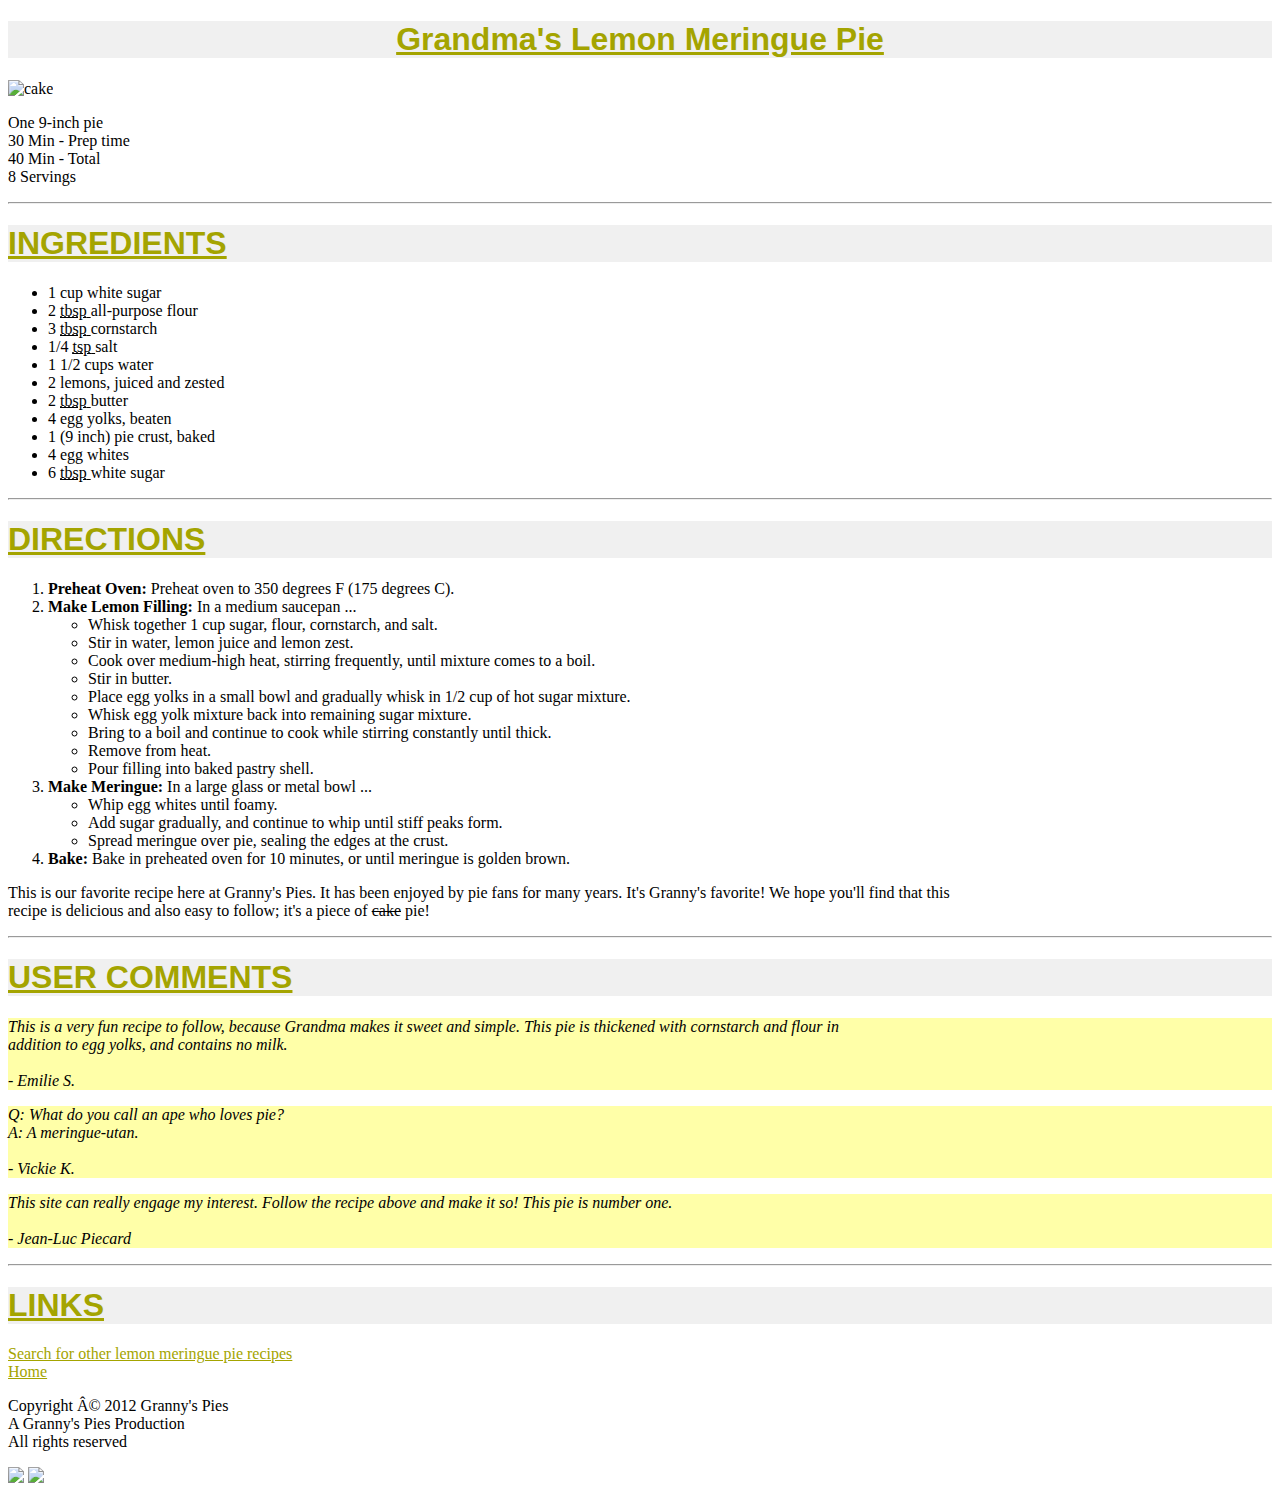
==== pie.html @ b0c8620a "Create pie.html" ====
<!DOCTYPE html>
<html lang="en">
<head>
    <meta charset="UTF-8">
    <meta http-equiv="X-UA-Compatible" content="IE=edge">
    <meta name="viewport" content="width=device-width, initial-scale=1.0">
    <title>Document</title>
    <link rel="stylesheet" href="recipe.css">
</head>
<body>
         <h1 id="firstHeading">Grandma's Lemon Meringue Pie </h1>
        <img src="./images/pie.jpg" alt="cake">
        <p>One 9-inch pie 
            <br> 30 Min - Prep time
            <br> 40 Min - Total
            <br> 8 Servings
        </p>
        <hr></hr>

        <h1 id="heading2"> INGREDIENTS</h1>
        <ul>
            <li>1 cup white sugar</li>
            <li>2 <span id="second"> <abbr title="tablespoons">tbsp</abbr> </span> all-purpose flour</li>
            <li>3  <span id="second"> <abbr title="tablespoons">tbsp</abbr> </span> cornstarch</li>
            <li>1/4  <span id="second"> <abbr title="teaspoon">tsp</abbr> </span>  salt</li>
            <li>1 1/2 cups water</li>
            <li>2 lemons, juiced and zested</li>
            <li>2 <span id="second"> <abbr title="tablespoons">tbsp</abbr> </span> butter</li>
            <li>4 egg yolks, beaten</li>
            <li>1 (9 inch) pie crust, baked</li>
            <li> 4 egg whites</li>
            <li> 6 <span id="second"> <abbr title="tablespoons">tbsp</abbr> </span> white sugar</li>
        </ul>

        <hr></hr>
        <h1 id="heading2"> DIRECTIONS</h1>
        <ol>
            <li> <span id="third">Preheat Oven:</span>  Preheat oven to 350 degrees F (175 degrees C).</li>
            <li> <span id="third">Make Lemon Filling:</span> In a medium saucepan ...
                <ul>
                    <li> Whisk together 1 cup sugar, flour, cornstarch, and salt.</li>
                    <li>Stir in water, lemon juice and lemon zest.</li>
                    <li>Cook over medium-high heat, stirring frequently, until mixture comes to a boil.</li>
                    <li>Stir in butter.</li>
                    <li>Place egg yolks in a small bowl and gradually whisk in 1/2 cup of hot sugar mixture.</li>
                    <li> Whisk egg yolk mixture back into remaining sugar mixture.</li>
                    <li>Bring to a boil and continue to cook while stirring constantly until thick.</li>
                    <li>Remove from heat.</li>
                    <li>Pour filling into baked pastry shell.</li>
                </ul>
            </li>
            <li> <span id="third">Make Meringue:</span> In a large glass or metal bowl ...
                <ul>
                    <li>Whip egg whites until foamy.</li>
                    <li>Add sugar gradually, and continue to whip until stiff peaks form.</li>
                    <li> Spread meringue over pie, sealing the edges at the crust.</li>
                </ul> 
               </li>
               <li><span id="third">Bake:</span> Bake in preheated oven for 10 minutes, or until meringue is golden brown.</li>

        </ol>
        <p>This is our favorite recipe here at Granny's Pies. It has been enjoyed by pie fans for many years. It's Granny's favorite! We hope you'll find that this <br>
             recipe is delicious and also easy to follow; it's a piece of <strike>cake</strike>  pie!</p>

             <hr>

 <h1 id="heading2"> USER COMMENTS</h1>

            <div id="comment">
                <p> This is a very fun recipe to follow, because Grandma makes it sweet and simple. This pie is thickened with cornstarch and flour in 
                    <br> addition to egg yolks, and contains no milk. <br>
                    <br>

                    - Emilie S.</p>
            </div>
            <div id="comment">
                <p>
                    Q: What do you call an ape who loves pie? <br>
                    A: A meringue-utan.
                    <br>
                    <br>
                    - Vickie K.
                </p>
            </div>
            <div id="comment">
                <p> This site can really engage my interest. Follow the recipe above and make it so! This pie is number one.
                        <br>
                        <br>
                    - Jean-Luc Piecard</p>
            </div>
            <hr>
            <h1 id="heading2">LINKS</h1>
            <a id="linkColor"  href="http://www.google.com/search?q=lemon+meringue+pie+recipe&start=10"> Search for other lemon meringue pie recipes <br> </a>
            <a id="linkColor"  href="pie.html">Home <br></a>
            <p>Copyright Â© 2012 Granny's Pies <br>
                    A Granny's Pies Production  <br>
                           All rights reserved  </p>
            <a href=" validate-html.php"> <img src="https://manalabs.org/img/w3c-html.png" /></a>
            <a href="validate-css.php"><img src="https://manalabs.org/img/w3c-html.png" /></a>
</body> 
</html>
---- recipe.css ----
#firstHeading{
    color: #a4a400;
    text-align: center;
  background-color: #F0F0F0;
  font-weight: 22pt;
 text-decoration: underline;
  font-family:'Trebuchet MS', 'Lucida Sans Unicode', 'Lucida Grande', 'Lucida Sans', Arial, sans-serif;
}
#heading2{
    color: #a4a400;
  background-color: #F0F0F0;
  font-weight: 22pt;
 text-decoration: underline;
  font-family:'Trebuchet MS', 'Lucida Sans Unicode', 'Lucida Grande', 'Lucida Sans', Arial, sans-serif;

}
#second{
    text-decoration: underline;
}
#third{
    font-weight: bold;
}
#comment{
    background-color: #FFFFA8;
    font-style: italic;
}
#linkColor{
    color: #a4a400;
}
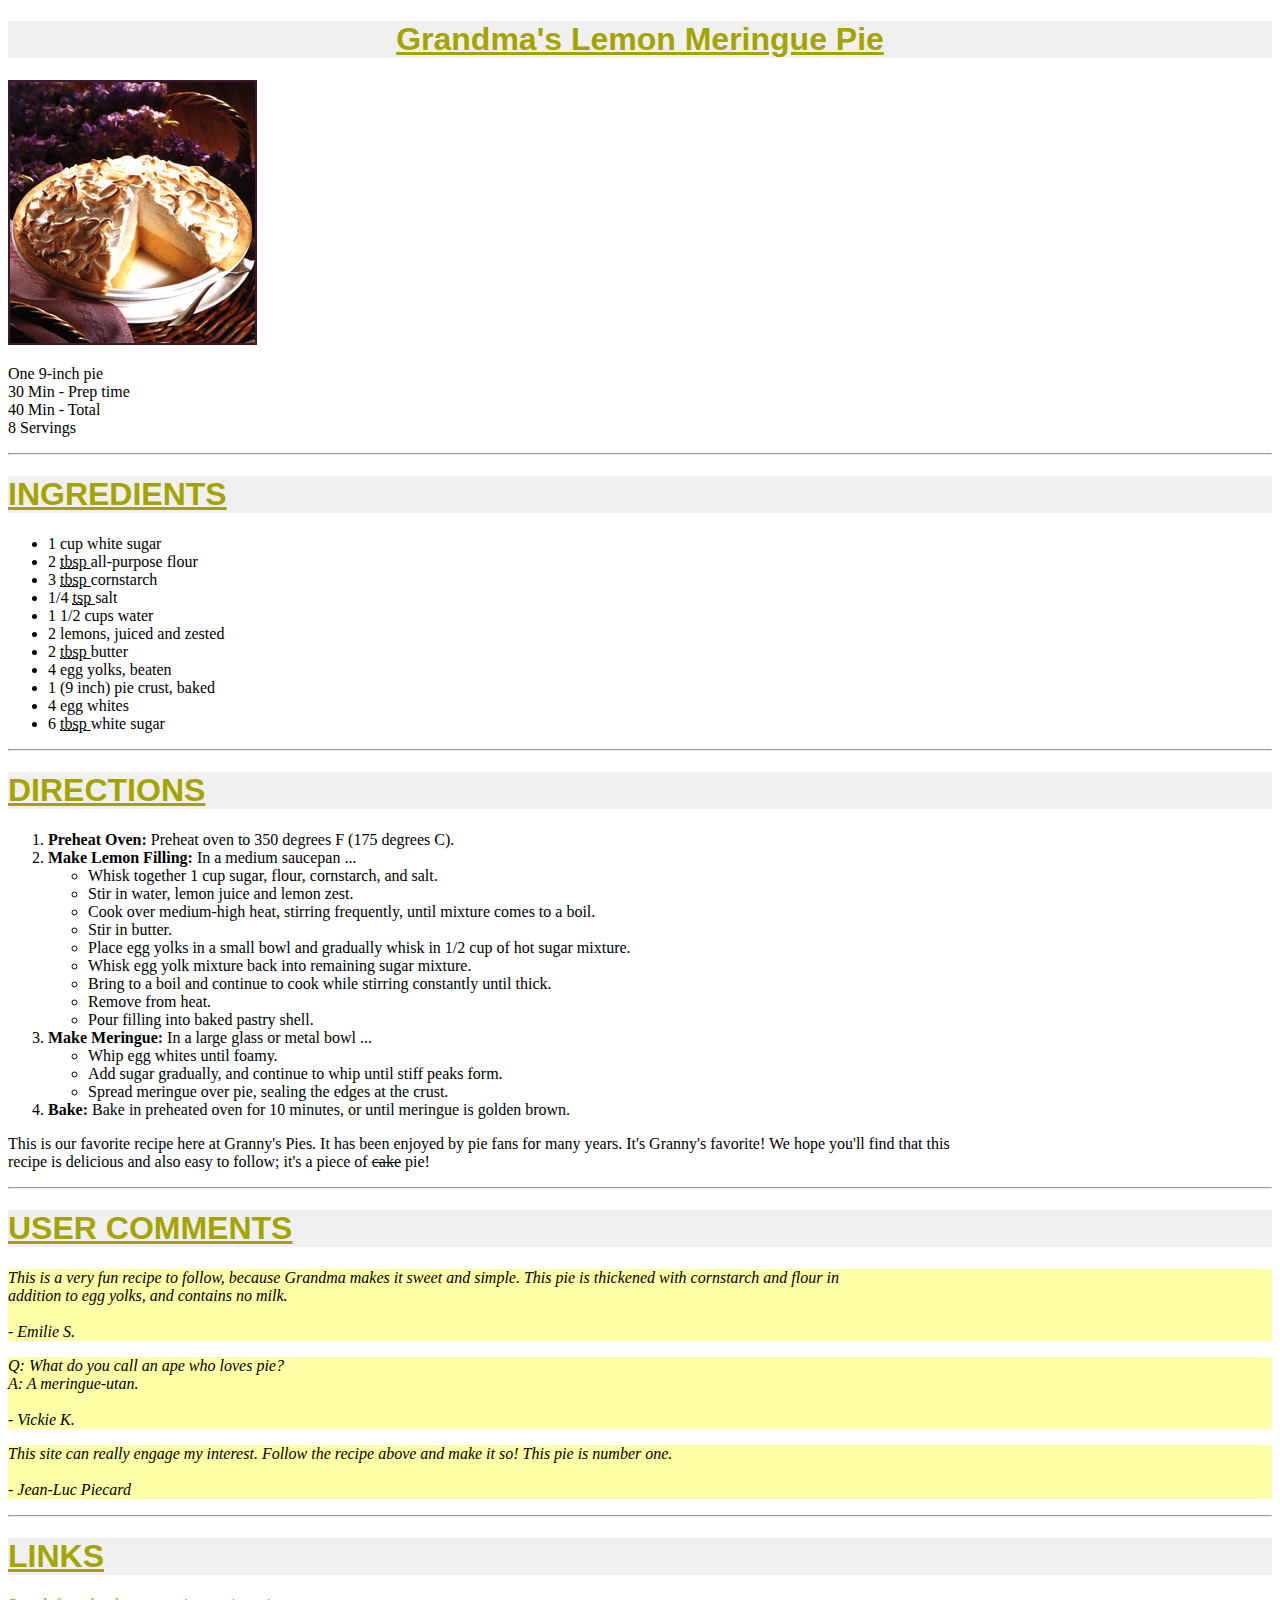
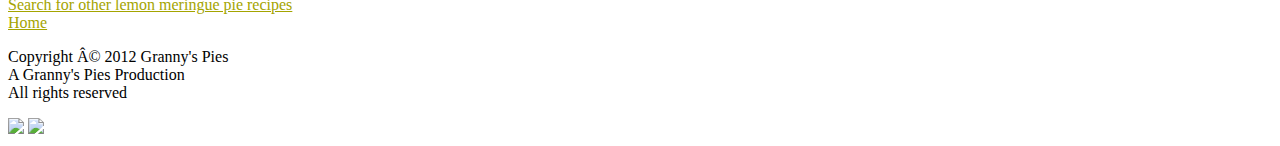
==== commit f7aa7ebd: "Update pie.html" ====
--- a/pie.html
+++ b/pie.html
@@ -9,7 +9,7 @@
 </head>
 <body>
          <h1 id="firstHeading">Grandma's Lemon Meringue Pie </h1>
-        <img src="./images/pie.jpg" alt="cake">
+        <img src="images/pie.jpg" alt="cake">
         <p>One 9-inch pie 
             <br> 30 Min - Prep time
             <br> 40 Min - Total
